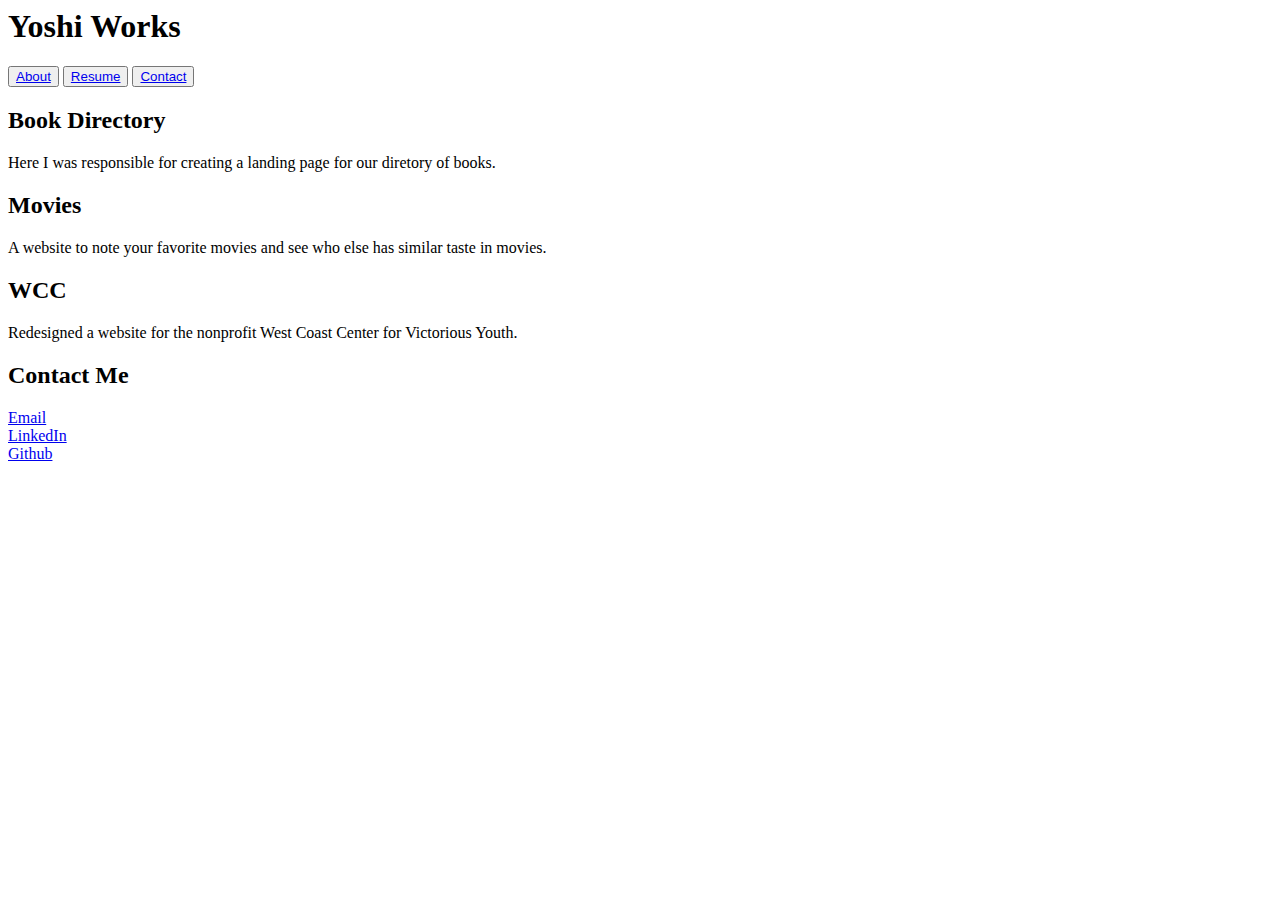
==== projects.html @ 1d299674 "added resume pdf" ====
<html lang="en">
  <head>
    <meta charset="UTF-8" />
    <meta http-equiv="X-UA-Compatible" content="IE=edge" />
    <meta name="viewport" content="width=device-width, initial-scale=1.0" />
    <title>Projects</title>
  </head>
  <body>
    <header>
      <nav class="resume_nav">
        <h1>Yoshi Works</h1>
        <links>
          <button class="l1"><a class="link" href="#about">About</a></button>
          <button class="l3">
            <a class="link" href="/images/tech_resume.pdf">Resume</a>
          </button>
          <button class="l4">
            <a class="link" href="#contact">Contact</a>
          </button>
        </links>
      </nav>
    </header>

    <div>
      <div>
        <h2>Book Directory</h2>
        <p>
          Here I was responsible for creating a landing page for our diretory of
          books.
        </p>
      </div>
      <div>
        <h2>Movies</h2>
        <p>
          A website to note your favorite movies and see who else has similar
          taste in movies.
        </p>
      </div>
      <div>
        <h2>WCC</h2>
        <p>
          Redesigned a website for the nonprofit West Coast Center for
          Victorious Youth.
        </p>
      </div>
    </div>

    <footer id="contact">
      <h2>Contact Me</h2>
      <div class="foot">
        <a target="_blank" href="mailto:jkaddu@yahoo.com">Email</a><br />
        <a target="_blank" href="https://www.linkedin.com/in/joshuakaddu/"
          >LinkedIn</a
        ><br />
        <a target="_blank" href="https://github.com/jkaddu">Github</a>
      </div>
    </footer>
  </body>
</html>
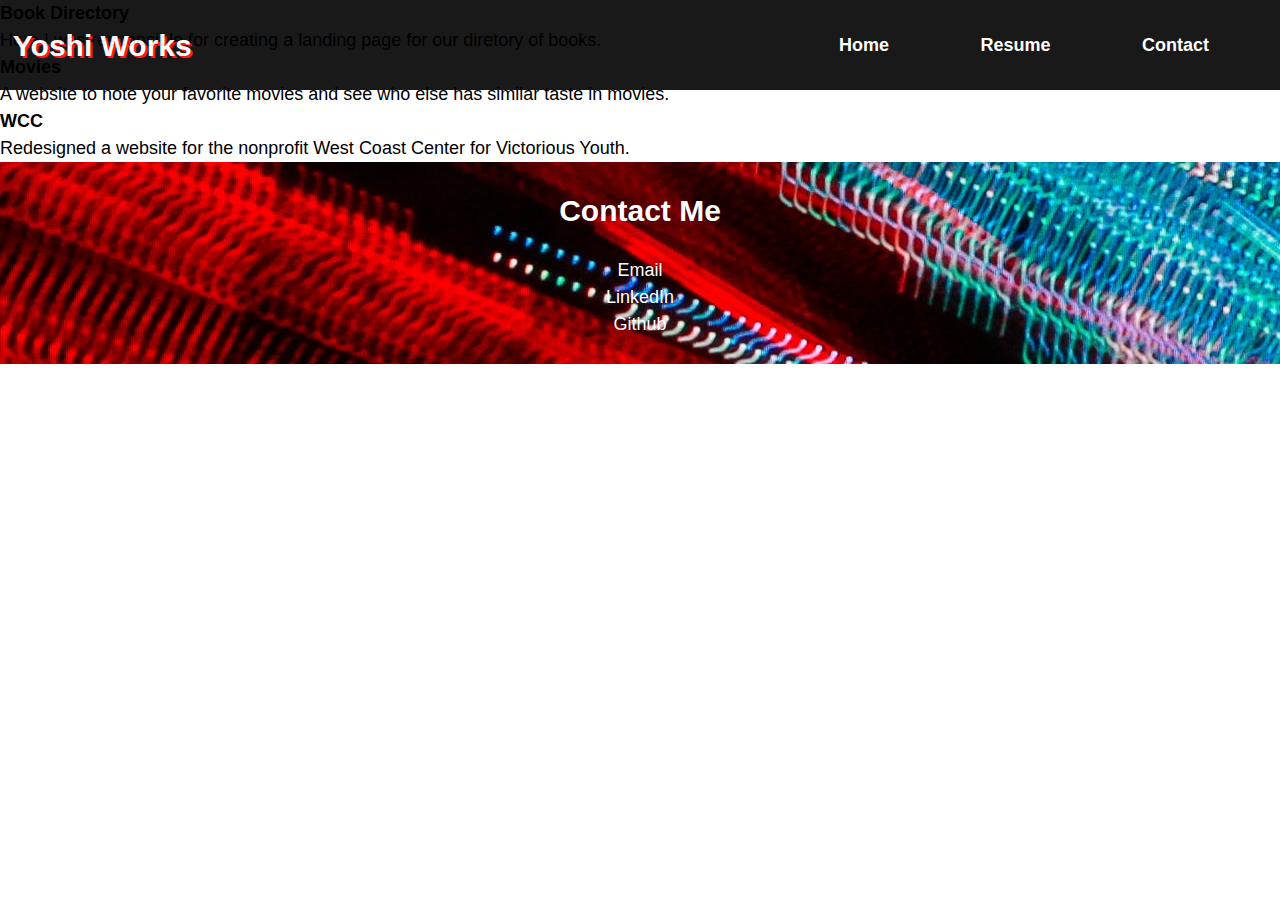
==== commit 6f9791bf: "redid nav buttons" ====
--- a/projects.html
+++ b/projects.html
@@ -3,6 +3,7 @@
     <meta charset="UTF-8" />
     <meta http-equiv="X-UA-Compatible" content="IE=edge" />
     <meta name="viewport" content="width=device-width, initial-scale=1.0" />
+    <link rel="stylesheet" href="index.css" />
     <title>Projects</title>
   </head>
   <body>
@@ -10,7 +11,7 @@
       <nav class="resume_nav">
         <h1>Yoshi Works</h1>
         <links>
-          <button class="l1"><a class="link" href="#about">About</a></button>
+          <button class="l1"><a class="link" href="index.html">Home</a></button>
           <button class="l3">
             <a class="link" href="/images/tech_resume.pdf">Resume</a>
           </button>
@@ -55,5 +56,7 @@
         <a target="_blank" href="https://github.com/jkaddu">Github</a>
       </div>
     </footer>
+
+    <script src="index.js"></script>
   </body>
 </html>
--- a/index.css
+++ b/index.css
@@ -0,0 +1,401 @@
+/* http://meyerweb.com/eric/tools/css/reset/ 
+   v2.0 | 20110126
+   License: none (public domain)
+*/
+
+html,
+body,
+div,
+span,
+applet,
+object,
+iframe,
+h1,
+h2,
+h3,
+h4,
+h5,
+h6,
+p,
+blockquote,
+pre,
+a,
+abbr,
+acronym,
+address,
+big,
+cite,
+code,
+del,
+dfn,
+em,
+img,
+ins,
+kbd,
+q,
+s,
+samp,
+small,
+strike,
+strong,
+sub,
+sup,
+tt,
+var,
+b,
+u,
+i,
+center,
+dl,
+dt,
+dd,
+ol,
+ul,
+li,
+fieldset,
+form,
+label,
+legend,
+table,
+caption,
+tbody,
+tfoot,
+thead,
+tr,
+th,
+td,
+article,
+aside,
+canvas,
+details,
+embed,
+figure,
+figcaption,
+footer,
+header,
+hgroup,
+menu,
+nav,
+output,
+ruby,
+section,
+summary,
+time,
+mark,
+audio,
+video {
+  margin: 0;
+  padding: 0;
+  border: 0;
+  font-size: 100%;
+  font-family: "Otomanopee One", sans-serif, inherit;
+  vertical-align: baseline;
+}
+/* HTML5 display-role reset for older browsers */
+article,
+aside,
+details,
+figcaption,
+figure,
+footer,
+header,
+hgroup,
+menu,
+nav,
+section {
+  display: block;
+}
+body {
+  line-height: 1;
+}
+ol,
+ul {
+  list-style: none;
+}
+blockquote,
+q {
+  quotes: none;
+}
+blockquote:before,
+blockquote:after,
+q:before,
+q:after {
+  content: "";
+  content: none;
+}
+table {
+  border-collapse: collapse;
+  border-spacing: 0;
+}
+
+/* General Styles */
+
+* {
+  box-sizing: border-box;
+  max-width: 100%;
+  font-family: "Otomanopee One", sans-serif;
+}
+html {
+  font-size: 62.5%; /* 1rem = 10px */
+}
+body {
+  line-height: 1.5;
+  font-size: 1.8rem;
+  /* Hides scrollbar */
+  -ms-overflow-style: none; /* IE and Edge */
+  scrollbar-width: none; /* Firefox */
+}
+/* Hides scrollbar for Chrome/Safari/Edge */
+body::-webkit-scrollbar {
+  display: none;
+}
+
+/* Index Styles */
+
+nav {
+  display: flex;
+  justify-content: space-between;
+  align-items: center;
+  width: 100%;
+  height: 10%;
+  position: fixed;
+  z-index: 1;
+  opacity: 0.9;
+  background-color: black;
+}
+nav h1 {
+  margin-left: 1%;
+  font-size: 3rem;
+  color: white;
+  text-shadow: 0.2rem 0.2rem #ff0000;
+}
+links {
+  display: flex;
+  justify-content: space-evenly;
+  width: 40%;
+}
+button {
+  background-color: black;
+  border-radius: 5px;
+  color: white;
+  padding: 2% 4%;
+  border: black;
+}
+button:hover {
+  background-color: white;
+  color: black;
+}
+button a {
+  text-decoration: none;
+  color: inherit;
+  font-size: 1.8rem;
+  font-weight: bold;
+}
+.home {
+  height: 70vh;
+  display: flex;
+  justify-content: center;
+  align-items: center;
+  background-image: url("./images/fabio-ballasina-wEL2zPX3jDg-unsplash.jpg");
+  background-size: cover;
+}
+.home h1 {
+  font-size: 4rem;
+  color: white;
+  text-shadow: 0.2rem 0.2rem #ff0000;
+}
+.about_section {
+  display: flex;
+  align-items: center;
+  justify-content: center;
+  background-color: black;
+}
+.about {
+  display: flex;
+  flex-direction: column;
+  justify-content: center;
+  border-radius: 10px;
+  width: 60%;
+  margin: 5%;
+  padding: 3% 3%;
+  background-color: blue;
+  opacity: 0.8;
+}
+.about h2 {
+  text-align: center;
+  margin-bottom: 1%;
+  font-size: 3.5rem;
+  color: white;
+  font-weight: bold;
+}
+.about p {
+  font-weight: bold;
+  color: white;
+}
+.projects {
+  border: 1px solid red;
+  padding: 5%;
+}
+.projects h2 {
+  text-align: center;
+  font-size: 3.5rem;
+  font-weight: bold;
+  color: blue;
+}
+.project_box {
+  display: flex;
+  flex-direction: column;
+  margin: 5% auto;
+  padding: 1%;
+  width: 50%;
+  height: 50%;
+}
+.project_box button {
+  padding: 2% 3%;
+  width: 35%;
+  margin: 3% auto;
+}
+.project_box button:hover {
+  border: 1px solid black;
+}
+.project_img {
+  width: 100%;
+  height: 100%;
+}
+/* .image_overlay {
+  border: 1px solid red;
+  display: flex;
+  align-items: center;
+  position: absolute;
+  top: 0;
+  width: 100%;
+  height: 100%;
+  background-color: rgba(0,0,0,0.5);
+} */
+.project_box p {
+  margin-top: 1rem;
+  margin-bottom: 1rem;
+  text-align: center;
+}
+footer {
+  font-family: "Otomanopee One", sans-serif;
+  padding: 2% 2%;
+  background-image: url(./images/fabio-ballasina-wEL2zPX3jDg-unsplash.jpg);
+}
+footer h2 {
+  text-align: center;
+  font-size: 3rem;
+  color: white;
+  margin-bottom: 2%;
+}
+.foot {
+  text-align: center;
+}
+.foot a {
+  text-decoration: none;
+  color: white;
+}
+
+/* Resume Page */
+
+.top_section {
+  height: 70vh;
+  display: flex;
+  flex-direction: column;
+  justify-content: center;
+  align-items: center;
+  background-image: url("./images/fabio-ballasina-wEL2zPX3jDg-unsplash.jpg");
+  background-size: cover;
+}
+.top_section h1 {
+  font-size: 4rem;
+  color: white;
+  text-shadow: 0.2rem 0.2rem #ff0000;
+}
+.top_section p {
+  color: white;
+  font-weight: bold;
+}
+.top_section a {
+  color: white;
+  font-weight: bold;
+}
+.experience {
+  margin-top: 1%;
+  padding: 2%;
+}
+.experience h2 {
+  color: blue;
+  font-size: 3rem;
+  font-weight: bold;
+}
+.experience div {
+  padding-left: 0.2%;
+}
+.athlete {
+  padding: 0 2%;
+}
+.athlete div {
+  padding-left: 0.2%;
+}
+.education {
+  margin-top: 1%;
+  padding: 2%;
+}
+.education h2 {
+  color: blue;
+  font-size: 3rem;
+  font-weight: bold;
+}
+.education div {
+  padding-left: 0.2%;
+}
+.cert {
+  padding: 0 2%;
+}
+.cert div {
+  padding-left: 0.2%;
+}
+.tech {
+  margin-top: 2%;
+  padding: 0 2% 2% 2%;
+}
+.tech h2 {
+  color: blue;
+  font-size: 3rem;
+  font-weight: bold;
+}
+.tech ul {
+  padding: 0 0 0 0.5%;
+}
+
+/* Media Queries */
+
+@media screen and (max-width: 768px) {
+  links {
+    margin-right: 15%;
+  }
+}
+
+/* Phone */
+
+@media (max-width: 500px) {
+  header nav {
+    display: flex;
+    flex-direction: column;
+    align-items: center;
+    justify-content: center;
+  }
+  links {
+    display: none;
+  }
+  .home {
+    text-align: center;
+  }
+  .project_img {
+    border-radius: 20%;
+  }
+  .project_box button a {
+    font-size: 1.2rem;
+  }
+}
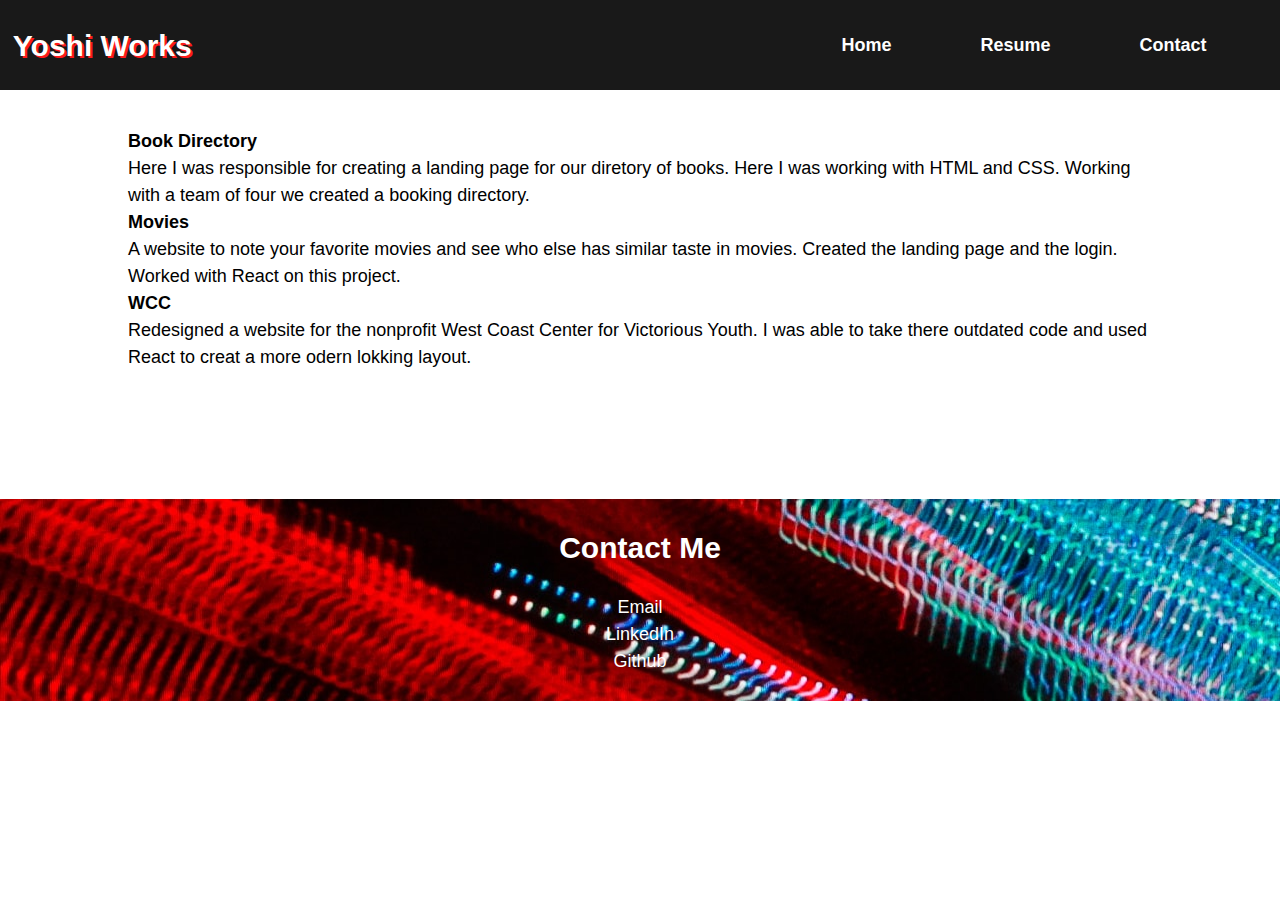
==== commit 8a9665cb: "added pading on pro page" ====
--- a/projects.html
+++ b/projects.html
@@ -22,29 +22,32 @@
       </nav>
     </header>
 
-    <div>
+    <section class="containerPro">
       <div>
         <h2>Book Directory</h2>
         <p>
           Here I was responsible for creating a landing page for our diretory of
-          books.
+          books. Here I was working with HTML and CSS. Working with a team of
+          four we created a booking directory.
         </p>
       </div>
       <div>
         <h2>Movies</h2>
         <p>
           A website to note your favorite movies and see who else has similar
-          taste in movies.
+          taste in movies. Created the landing page and the login. Worked with
+          React on this project.
         </p>
       </div>
       <div>
         <h2>WCC</h2>
         <p>
           Redesigned a website for the nonprofit West Coast Center for
-          Victorious Youth.
+          Victorious Youth. I was able to take there outdated code and used
+          React to creat a more odern lokking layout.
         </p>
       </div>
-    </div>
+    </section>
 
     <footer id="contact">
       <h2>Contact Me</h2>
--- a/index.css
+++ b/index.css
@@ -178,7 +178,7 @@
   background-color: black;
   border-radius: 5px;
   color: white;
-  padding: 2% 4%;
+  padding: 1% 3%;
   border: black;
 }
 button:hover {
@@ -256,7 +256,8 @@
   margin: 3% auto;
 }
 .project_box button:hover {
-  border: 1px solid black;
+  background-color: black;
+  color: white;
 }
 .project_img {
   width: 100%;
@@ -369,6 +370,12 @@
   padding: 0 0 0 0.5%;
 }
 
+/* Projects Page */
+
+.containerPro {
+  padding: 10%;
+}
+
 /* Media Queries */
 
 @media screen and (max-width: 768px) {
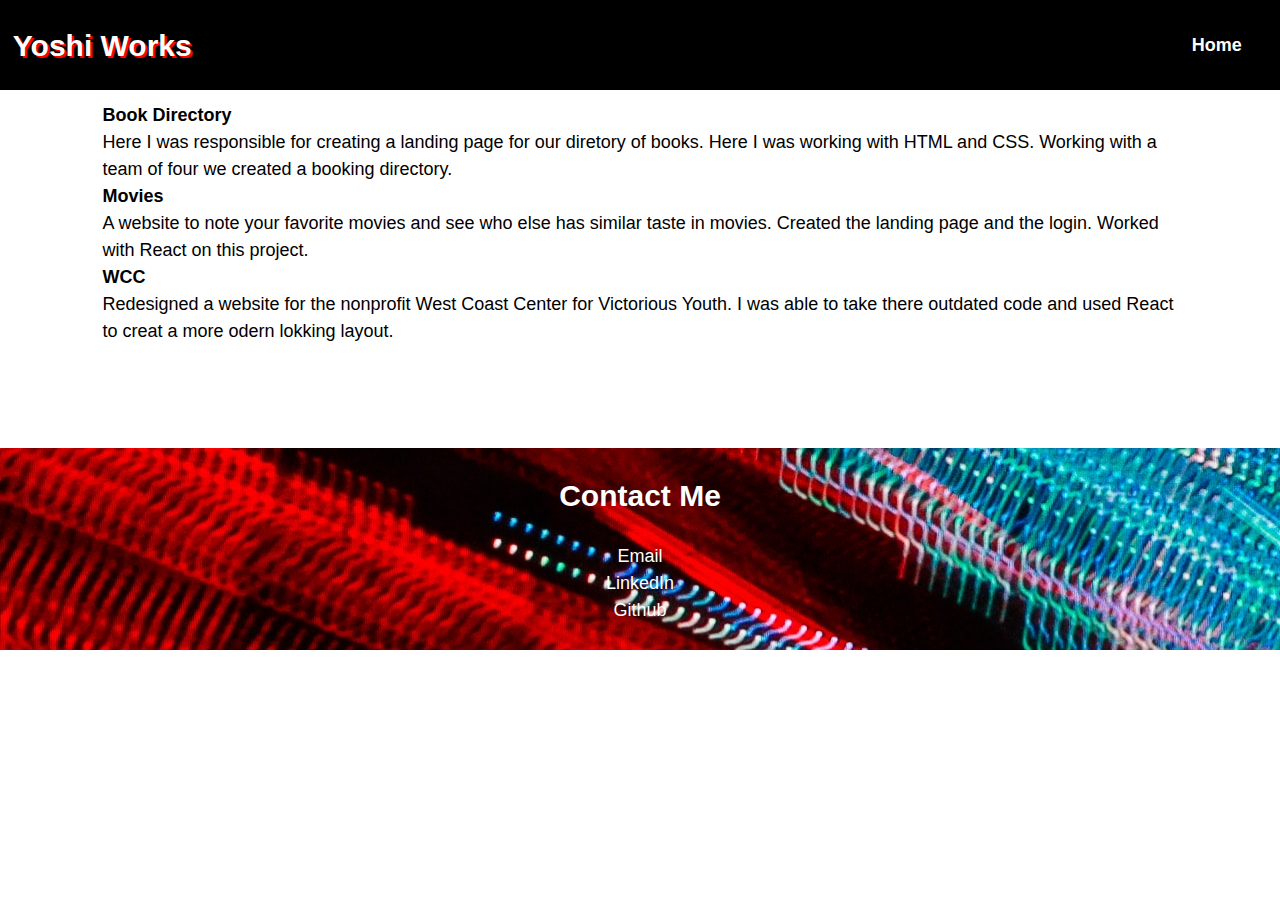
==== commit 35d4de3f: "refactored navbar" ====
--- a/projects.html
+++ b/projects.html
@@ -8,17 +8,15 @@
   </head>
   <body>
     <header>
-      <nav class="resume_nav">
+      <nav>
         <h1>Yoshi Works</h1>
-        <links>
-          <button class="l1"><a class="link" href="index.html">Home</a></button>
-          <button class="l3">
-            <a class="link" href="/images/tech_resume.pdf">Resume</a>
-          </button>
-          <button class="l4">
-            <a class="link" href="#contact">Contact</a>
-          </button>
-        </links>
+        <ul class="homeBtn">
+          <li>
+            <button>
+              <a class="link" href="index.html">Home</a>
+            </button>
+          </li>
+        </ul>
       </nav>
     </header>
 
--- a/index.css
+++ b/index.css
@@ -160,7 +160,6 @@
   height: 10%;
   position: fixed;
   z-index: 1;
-  opacity: 0.9;
   background-color: black;
 }
 nav h1 {
@@ -169,21 +168,17 @@
   color: white;
   text-shadow: 0.2rem 0.2rem #ff0000;
 }
-links {
+ul {
   display: flex;
   justify-content: space-evenly;
   width: 40%;
 }
 button {
   background-color: black;
-  border-radius: 5px;
-  color: white;
-  padding: 1% 3%;
+  border-radius: 3px;
+  color: white;
+  padding: 5% 0.5%;
   border: black;
-}
-button:hover {
-  background-color: white;
-  color: black;
 }
 button a {
   text-decoration: none;
@@ -232,6 +227,9 @@
   font-weight: bold;
   color: white;
 }
+
+/* Projects Section */
+
 .projects {
   border: 1px solid red;
   padding: 5%;
@@ -263,16 +261,6 @@
   width: 100%;
   height: 100%;
 }
-/* .image_overlay {
-  border: 1px solid red;
-  display: flex;
-  align-items: center;
-  position: absolute;
-  top: 0;
-  width: 100%;
-  height: 100%;
-  background-color: rgba(0,0,0,0.5);
-} */
 .project_box p {
   margin-top: 1rem;
   margin-bottom: 1rem;
@@ -297,83 +285,15 @@
   color: white;
 }
 
-/* Resume Page */
-
-.top_section {
-  height: 70vh;
-  display: flex;
-  flex-direction: column;
-  justify-content: center;
-  align-items: center;
-  background-image: url("./images/fabio-ballasina-wEL2zPX3jDg-unsplash.jpg");
-  background-size: cover;
-}
-.top_section h1 {
-  font-size: 4rem;
-  color: white;
-  text-shadow: 0.2rem 0.2rem #ff0000;
-}
-.top_section p {
-  color: white;
-  font-weight: bold;
-}
-.top_section a {
-  color: white;
-  font-weight: bold;
-}
-.experience {
-  margin-top: 1%;
-  padding: 2%;
-}
-.experience h2 {
-  color: blue;
-  font-size: 3rem;
-  font-weight: bold;
-}
-.experience div {
-  padding-left: 0.2%;
-}
-.athlete {
-  padding: 0 2%;
-}
-.athlete div {
-  padding-left: 0.2%;
-}
-.education {
-  margin-top: 1%;
-  padding: 2%;
-}
-.education h2 {
-  color: blue;
-  font-size: 3rem;
-  font-weight: bold;
-}
-.education div {
-  padding-left: 0.2%;
-}
-.cert {
-  padding: 0 2%;
-}
-.cert div {
-  padding-left: 0.2%;
-}
-.tech {
-  margin-top: 2%;
-  padding: 0 2% 2% 2%;
-}
-.tech h2 {
-  color: blue;
-  font-size: 3rem;
-  font-weight: bold;
-}
-.tech ul {
-  padding: 0 0 0 0.5%;
-}
-
 /* Projects Page */
 
+.homeBtn {
+  display: flex;
+  justify-content: flex-end;
+  margin-right: 3%;
+}
 .containerPro {
-  padding: 10%;
+  padding: 8%;
 }
 
 /* Media Queries */
@@ -387,22 +307,45 @@
 /* Phone */
 
 @media (max-width: 500px) {
+  /* Home Page */
   header nav {
     display: flex;
     flex-direction: column;
     align-items: center;
     justify-content: center;
   }
-  links {
+  header nav h1 {
+    position: fixed;
+  }
+  .mobileLink {
     display: none;
+    flex-direction: column;
+    align-items: center;
+    margin: 0 auto;
+    padding-top: 32%;
+  }
+  nav:hover .mobileLink {
+    display: flex;
+    background-color: black;
+    padding-bottom: 3%;
+    margin-top: 7%;
+  }
+  ul li {
+    padding: 1%;
   }
   .home {
     text-align: center;
   }
+  .about {
+    width: 80%;
+  }
   .project_img {
-    border-radius: 20%;
+    border-radius: 10px;
   }
   .project_box button a {
     font-size: 1.2rem;
   }
-}
+  .containerPro {
+    padding-top: 17%;
+  }
+}
